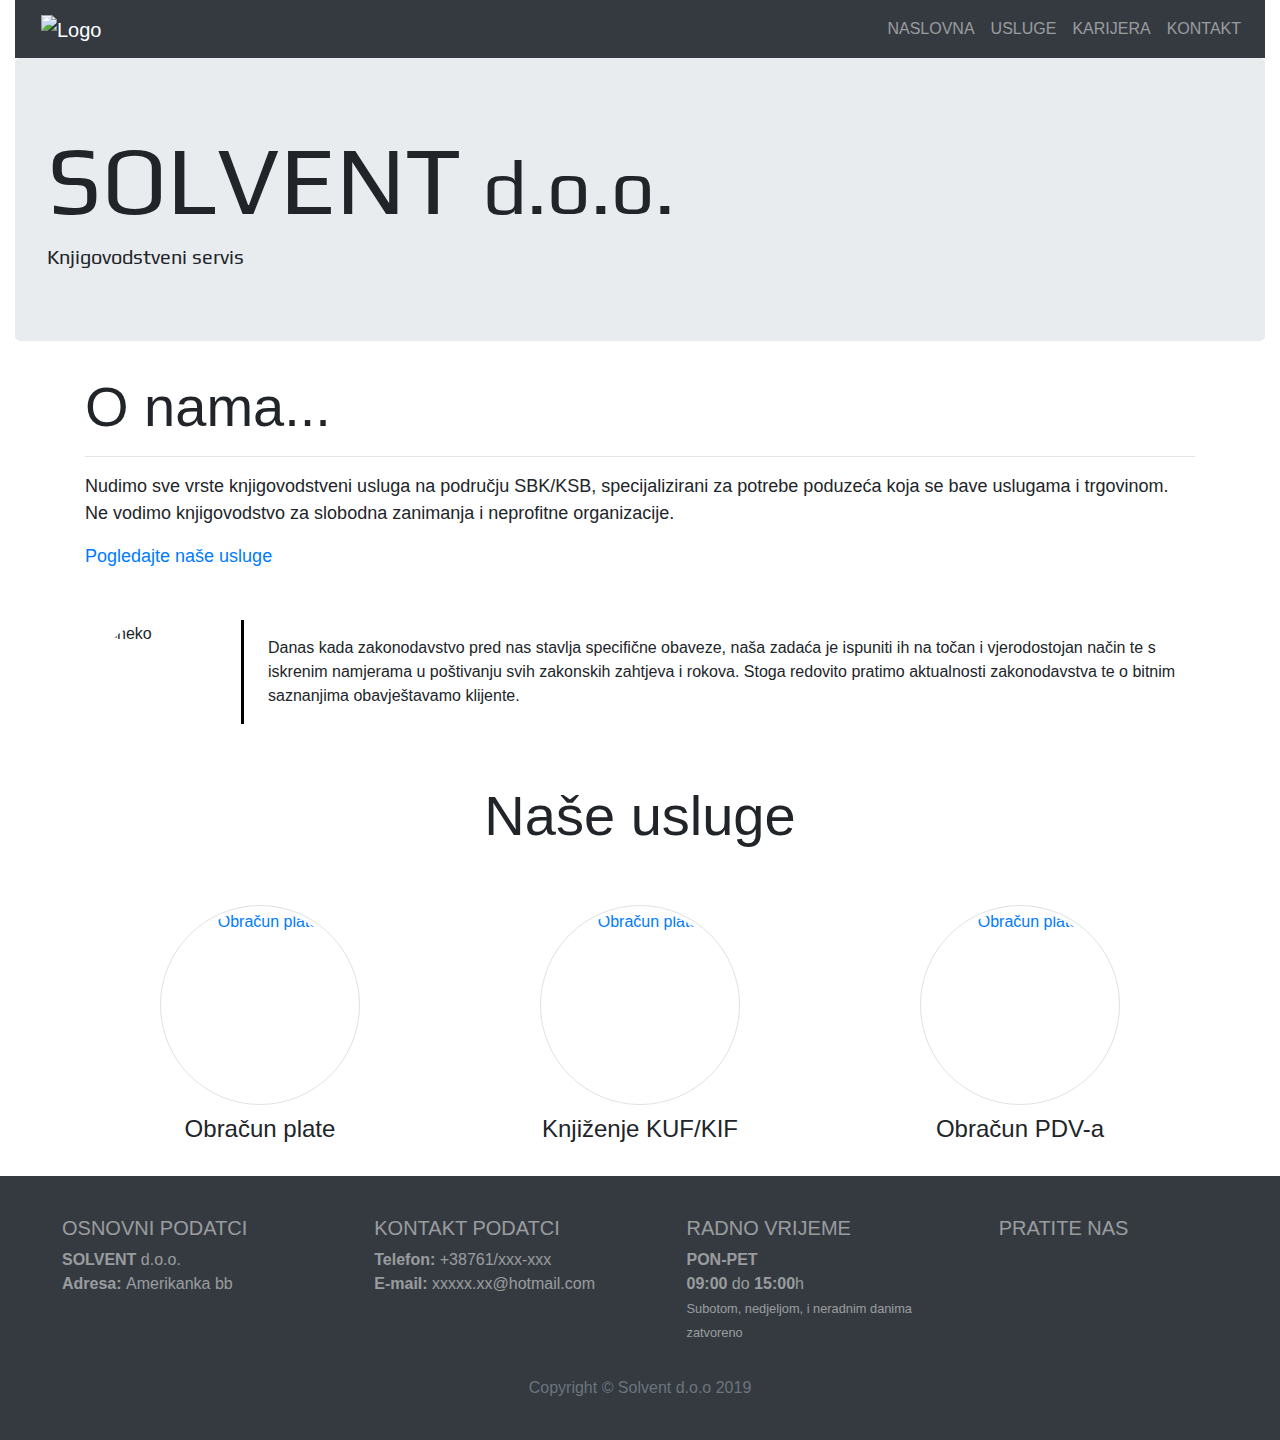
==== index.html @ a4fe62eb "index.html commit" ====
<!DOCTYPE html>
<html>
<head>
	<title>My WebPage</title>
	<meta charset="utf-8">
 	<meta name="viewport" content="width=device-width, initial-scale=1">
 	<link rel="stylesheet" href="https://maxcdn.bootstrapcdn.com/bootstrap/4.3.1/css/bootstrap.min.css">
 	<link rel="stylesheet" type="text/css" href="style.css">
 	<link href="https://fonts.googleapis.com/css?family=Play&display=swap" rel="stylesheet">
 	<link href="https://fonts.googleapis.com/css?family=Dancing+Script|Libre+Baskerville|Play&display=swap" rel="stylesheet">
 	<link rel="stylesheet" href="https://use.fontawesome.com/releases/v5.11.2/css/all.css" integrity="sha384-KA6wR/X5RY4zFAHpv/CnoG2UW1uogYfdnP67Uv7eULvTveboZJg0qUpmJZb5VqzN" crossorigin="anonymous">


</head>
<body>
<div class="container-fluid">
		<nav class="navbar navbar-expand-sm bg-dark navbar-dark justify-content-between sticky-top" >
		<a class="navbar-brand" href="#" >
			<img src="iconaacc.jpg" alt="Logo" style="width: 50px; margin-left: 10px;">
		</a>
		<ul class="navbar-nav  ">
			<li class="nav-item">
				<a class="nav-link" href="index.html">NASLOVNA</a>
			</li>
			<li class="nav-item">
				<a class="nav-link" href="usluge.html">USLUGE</a>
			</li>
			<li class="nav-item">
				<a class="nav-link" href="karijera.html">KARIJERA</a>
			</li>
			<li class="nav-item">
				<a class="nav-link" href="#">KONTAKT</a>
			</li>
		</ul>
	</nav>


	<div class="jumbotron">
		<div class="overlay"></div>
		<div class="inner">
			<h1 class="display-1" style="font-family: 'Play', sans-serif;">SOLVENT <small>d.o.o.</small></h1>
			<h5 class="dis" style="font-family: 'Play', sans-serif;">Knjigovodstveni servis</h5>
		</div>
	</div>

<div class="container">
	<h1 class="display-4">O nama... </h1><hr>
	<p style="font-size: large;">Nudimo sve vrste knjigovodstveni usluga na području SBK/KSB, specijalizirani za potrebe poduzeća koja se bave uslugama i trgovinom. Ne vodimo knjigovodstvo za slobodna zanimanja i neprofitne organizacije.</p>
	<p><a href="#" style="font-size: large; text-decoration: none;">Pogledajte naše usluge</a></p><br>
	<div class="media  p-2" style="border-radius: 8px;" style="align-items: center;">
		<img src="avataricon.jpg" alt="neko" class="grow rounded-circle align-self-start mr-4 mt-1 mb-1 ml-2" style="width: 100px; height: 100px;">
		<div class="media-body align-self-center ml-3" style="  border-left: 3px solid black;
  height: 100%;" >
			<p style="font-family: 'Libre Baskerville', serif; font-size: small;" ><blockquote class="pl-4">Danas kada zakonodavstvo pred nas stavlja specifične obaveze, naša zadaća je ispuniti ih na točan i vjerodostojan način te s iskrenim namjerama u poštivanju svih zakonskih zahtjeva i rokova. Stoga redovito pratimo aktualnosti zakonodavstva te o bitnim saznanjima obavještavamo klijente.</blockquote></p>
		</div>
	</div>
</div>
<br><br>
<div class="container">
	<h1 class="display-4 justify-content-center text-center">Naše usluge</h1><br><br>
	<div class="row">
		<div class="col-sm-4 text-center">
			<a href="usluge.html#plate"><img src="plata.jpg" alt="Obračun plate" class="grow img-thumbnail rounded-circle mx-auto d-block" style="width: 200px;height: 200px"></a>
			<h4 style="margin-top: 10px;">Obračun plate</h4>

		</div>


		<div class="col-sm-4 text-center">
			<a href="usluge.html#kuf"><img src="solvent.jpg" alt="Obračun plate" class="grow img-thumbnail rounded-circle mx-auto d-block" style="width: 200px;height: 200px"></a>
			<h4 style="margin-top: 10px;">Knjiženje KUF/KIF</h4>

		</div>


		<div class="col-sm-4 text-center">
			<a href="usluge.html#pdv"><img src="porez2.jpg" alt="Obračun plate" class="grow img-thumbnail rounded-circle mx-auto d-block" style="width: 200px;
			height: 200px;"></a>
			<h4 style="margin-top: 10px;">Obračun PDV-a</h4>
		</div>
	</div>
</div>
</div>





<br>
<footer id="footer" class="footer bg-dark py-4 text-white-50">
	<div class="footer-top">
		<div class="container-fluid m-3">
			<div class="row ml-3">
				<div class="col-lg-3 col-md-6 footer-info ">
					<h5>OSNOVNI PODATCI</h5>
					<p><strong>SOLVENT</strong> d.o.o.<br><strong>Adresa: </strong> Amerikanka bb</p>
				</div>
				<div class="col-lg-3 col-md-6 footer-links">
					<h5>KONTAKT PODATCI</h5>
					<p><strong>Telefon: </strong>+38761/xxx-xxx<br><strong>E-mail: </strong>xxxxx.xx@hotmail.com</p>
				</div>
				<div class="col-lg-3 col-md-6 footer-radno">
					<h5>RADNO VRIJEME</h5>
					<p><strong>PON-PET</strong><br><strong>09:00</strong> do <strong>15:00</strong>h<br><small>Subotom, nedjeljom, i neradnim danima zatvoreno</small></p>
				</div>
				<div class="col-lg-3 col-md-6 footer-follow">
					<h5>PRATITE NAS</h5>
					<a href="https://www.twitter.com/" class="twitter m-3 text-white-50"><i class="fab fa-twitter fa-3x"></i></a>
					<a href="https://www.facebook.com/" class="facebook m-3 text-white-50"><i class="fab fa-facebook fa-3x"></i></a>
					<a href="https://www.instagram.com/" class="instagram m-3 text-white-50"><i class="fab fa-instagram fa-3x"></i></a>
				</div>
			</div>
		</div>
	</div>
	<p class="copyright text-muted text-center">Copyright &copy; Solvent d.o.o 2019</p>
</footer>
</body>
</html>
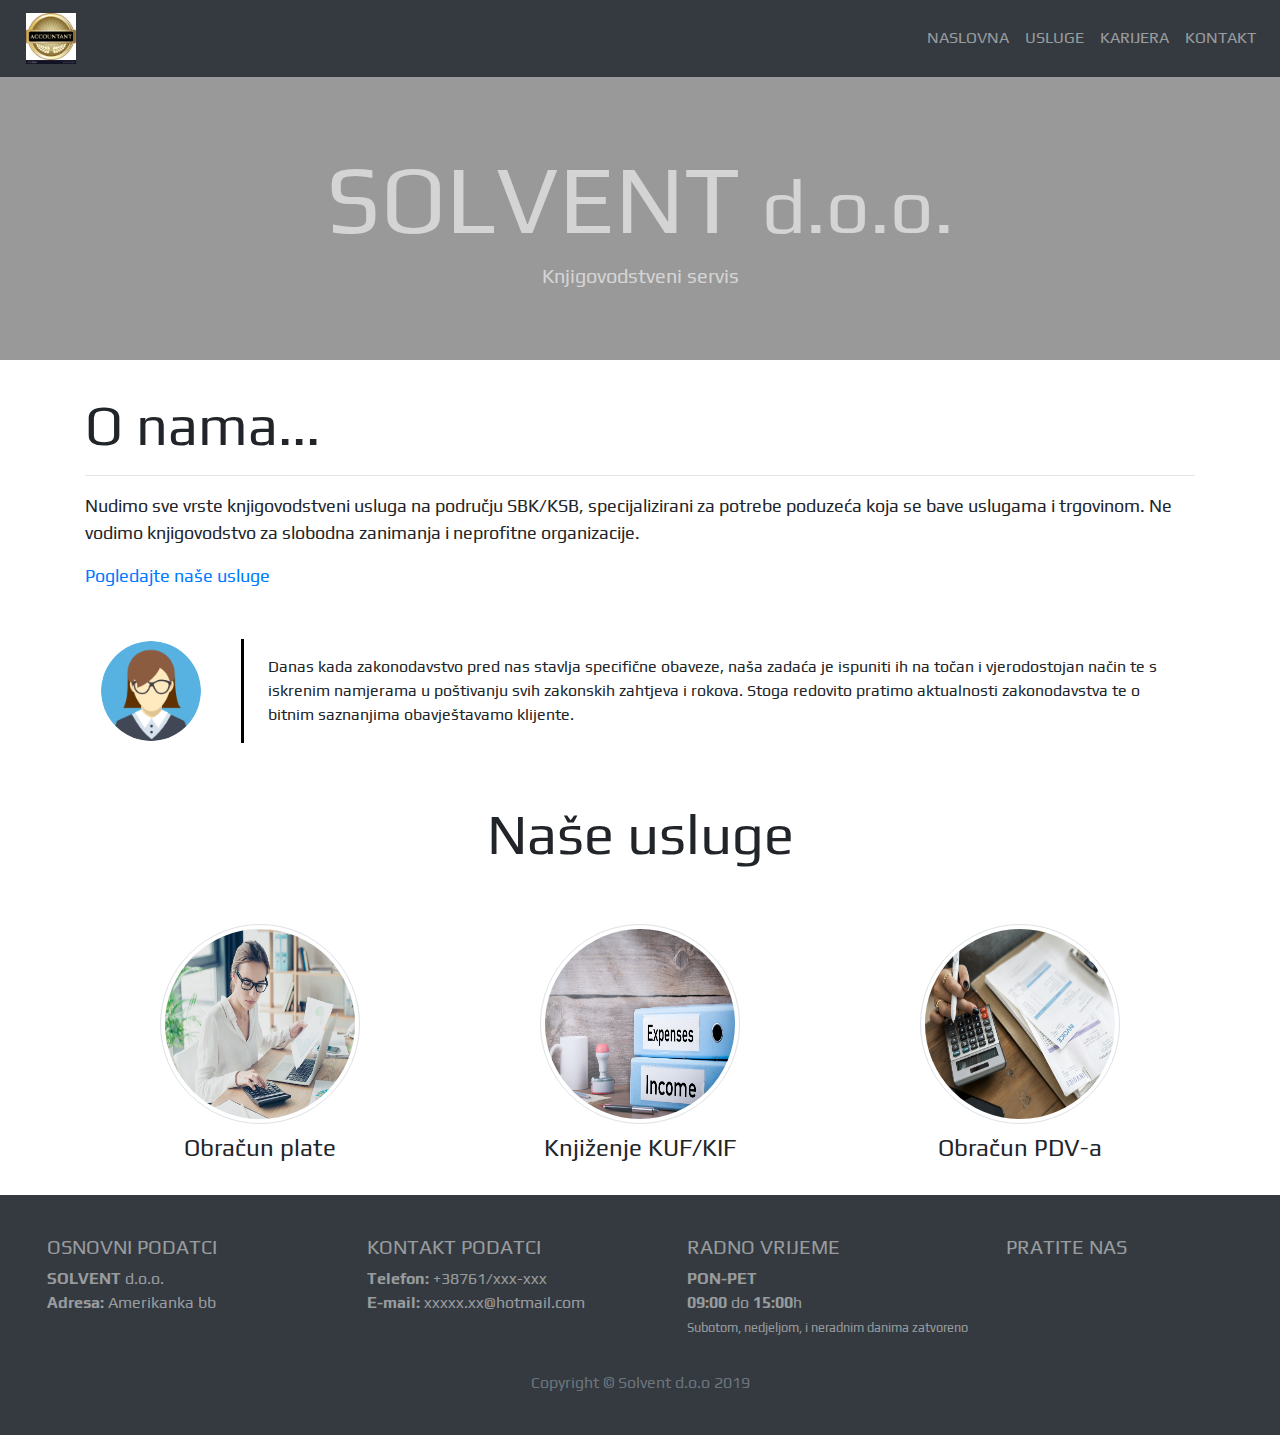
==== commit 49fd1fc5: "Add files via upload" ====
--- a/index.html
+++ b/index.html
@@ -1,118 +1,118 @@
-<!DOCTYPE html>
-<html>
-<head>
-	<title>My WebPage</title>
-	<meta charset="utf-8">
- 	<meta name="viewport" content="width=device-width, initial-scale=1">
- 	<link rel="stylesheet" href="https://maxcdn.bootstrapcdn.com/bootstrap/4.3.1/css/bootstrap.min.css">
- 	<link rel="stylesheet" type="text/css" href="style.css">
- 	<link href="https://fonts.googleapis.com/css?family=Play&display=swap" rel="stylesheet">
- 	<link href="https://fonts.googleapis.com/css?family=Dancing+Script|Libre+Baskerville|Play&display=swap" rel="stylesheet">
- 	<link rel="stylesheet" href="https://use.fontawesome.com/releases/v5.11.2/css/all.css" integrity="sha384-KA6wR/X5RY4zFAHpv/CnoG2UW1uogYfdnP67Uv7eULvTveboZJg0qUpmJZb5VqzN" crossorigin="anonymous">
-
-
-</head>
-<body>
-<div class="container-fluid">
-		<nav class="navbar navbar-expand-sm bg-dark navbar-dark justify-content-between sticky-top" >
-		<a class="navbar-brand" href="#" >
-			<img src="iconaacc.jpg" alt="Logo" style="width: 50px; margin-left: 10px;">
-		</a>
-		<ul class="navbar-nav  ">
-			<li class="nav-item">
-				<a class="nav-link" href="index.html">NASLOVNA</a>
-			</li>
-			<li class="nav-item">
-				<a class="nav-link" href="usluge.html">USLUGE</a>
-			</li>
-			<li class="nav-item">
-				<a class="nav-link" href="karijera.html">KARIJERA</a>
-			</li>
-			<li class="nav-item">
-				<a class="nav-link" href="#">KONTAKT</a>
-			</li>
-		</ul>
-	</nav>
-
-
-	<div class="jumbotron">
-		<div class="overlay"></div>
-		<div class="inner">
-			<h1 class="display-1" style="font-family: 'Play', sans-serif;">SOLVENT <small>d.o.o.</small></h1>
-			<h5 class="dis" style="font-family: 'Play', sans-serif;">Knjigovodstveni servis</h5>
-		</div>
-	</div>
-
-<div class="container">
-	<h1 class="display-4">O nama... </h1><hr>
-	<p style="font-size: large;">Nudimo sve vrste knjigovodstveni usluga na području SBK/KSB, specijalizirani za potrebe poduzeća koja se bave uslugama i trgovinom. Ne vodimo knjigovodstvo za slobodna zanimanja i neprofitne organizacije.</p>
-	<p><a href="#" style="font-size: large; text-decoration: none;">Pogledajte naše usluge</a></p><br>
-	<div class="media  p-2" style="border-radius: 8px;" style="align-items: center;">
-		<img src="avataricon.jpg" alt="neko" class="grow rounded-circle align-self-start mr-4 mt-1 mb-1 ml-2" style="width: 100px; height: 100px;">
-		<div class="media-body align-self-center ml-3" style="  border-left: 3px solid black;
-  height: 100%;" >
-			<p style="font-family: 'Libre Baskerville', serif; font-size: small;" ><blockquote class="pl-4">Danas kada zakonodavstvo pred nas stavlja specifične obaveze, naša zadaća je ispuniti ih na točan i vjerodostojan način te s iskrenim namjerama u poštivanju svih zakonskih zahtjeva i rokova. Stoga redovito pratimo aktualnosti zakonodavstva te o bitnim saznanjima obavještavamo klijente.</blockquote></p>
-		</div>
-	</div>
-</div>
-<br><br>
-<div class="container">
-	<h1 class="display-4 justify-content-center text-center">Naše usluge</h1><br><br>
-	<div class="row">
-		<div class="col-sm-4 text-center">
-			<a href="usluge.html#plate"><img src="plata.jpg" alt="Obračun plate" class="grow img-thumbnail rounded-circle mx-auto d-block" style="width: 200px;height: 200px"></a>
-			<h4 style="margin-top: 10px;">Obračun plate</h4>
-
-		</div>
-
-
-		<div class="col-sm-4 text-center">
-			<a href="usluge.html#kuf"><img src="solvent.jpg" alt="Obračun plate" class="grow img-thumbnail rounded-circle mx-auto d-block" style="width: 200px;height: 200px"></a>
-			<h4 style="margin-top: 10px;">Knjiženje KUF/KIF</h4>
-
-		</div>
-
-
-		<div class="col-sm-4 text-center">
-			<a href="usluge.html#pdv"><img src="porez2.jpg" alt="Obračun plate" class="grow img-thumbnail rounded-circle mx-auto d-block" style="width: 200px;
-			height: 200px;"></a>
-			<h4 style="margin-top: 10px;">Obračun PDV-a</h4>
-		</div>
-	</div>
-</div>
-</div>
-
-
-
-
-
-<br>
-<footer id="footer" class="footer bg-dark py-4 text-white-50">
-	<div class="footer-top">
-		<div class="container-fluid m-3">
-			<div class="row ml-3">
-				<div class="col-lg-3 col-md-6 footer-info ">
-					<h5>OSNOVNI PODATCI</h5>
-					<p><strong>SOLVENT</strong> d.o.o.<br><strong>Adresa: </strong> Amerikanka bb</p>
-				</div>
-				<div class="col-lg-3 col-md-6 footer-links">
-					<h5>KONTAKT PODATCI</h5>
-					<p><strong>Telefon: </strong>+38761/xxx-xxx<br><strong>E-mail: </strong>xxxxx.xx@hotmail.com</p>
-				</div>
-				<div class="col-lg-3 col-md-6 footer-radno">
-					<h5>RADNO VRIJEME</h5>
-					<p><strong>PON-PET</strong><br><strong>09:00</strong> do <strong>15:00</strong>h<br><small>Subotom, nedjeljom, i neradnim danima zatvoreno</small></p>
-				</div>
-				<div class="col-lg-3 col-md-6 footer-follow">
-					<h5>PRATITE NAS</h5>
-					<a href="https://www.twitter.com/" class="twitter m-3 text-white-50"><i class="fab fa-twitter fa-3x"></i></a>
-					<a href="https://www.facebook.com/" class="facebook m-3 text-white-50"><i class="fab fa-facebook fa-3x"></i></a>
-					<a href="https://www.instagram.com/" class="instagram m-3 text-white-50"><i class="fab fa-instagram fa-3x"></i></a>
-				</div>
-			</div>
-		</div>
-	</div>
-	<p class="copyright text-muted text-center">Copyright &copy; Solvent d.o.o 2019</p>
-</footer>
-</body>
+<!DOCTYPE html>
+<html>
+<head>
+	<title>My WebPage</title>
+	<meta charset="utf-8">
+ 	<meta name="viewport" content="width=device-width, initial-scale=1">
+ 	<link rel="stylesheet" href="https://maxcdn.bootstrapcdn.com/bootstrap/4.3.1/css/bootstrap.min.css">
+ 	<link rel="stylesheet" type="text/css" href="style.css">
+ 	<link href="https://fonts.googleapis.com/css?family=Play&display=swap" rel="stylesheet">
+ 	<link href="https://fonts.googleapis.com/css?family=Dancing+Script|Libre+Baskerville|Play&display=swap" rel="stylesheet">
+ 	<link rel="stylesheet" href="https://use.fontawesome.com/releases/v5.11.2/css/all.css" integrity="sha384-KA6wR/X5RY4zFAHpv/CnoG2UW1uogYfdnP67Uv7eULvTveboZJg0qUpmJZb5VqzN" crossorigin="anonymous">
+
+
+</head>
+<body>
+<div class="container-fluid">
+		<nav class="navbar navbar-expand-sm bg-dark navbar-dark justify-content-between sticky-top" >
+		<a class="navbar-brand" href="#" >
+			<img src="iconaacc.jpg" alt="Logo" style="width: 50px; margin-left: 10px;">
+		</a>
+		<ul class="navbar-nav  ">
+			<li class="nav-item">
+				<a class="nav-link" href="index.html">NASLOVNA</a>
+			</li>
+			<li class="nav-item">
+				<a class="nav-link" href="usluge.html">USLUGE</a>
+			</li>
+			<li class="nav-item">
+				<a class="nav-link" href="karijera.html">KARIJERA</a>
+			</li>
+			<li class="nav-item">
+				<a class="nav-link" href="#">KONTAKT</a>
+			</li>
+		</ul>
+	</nav>
+
+
+	<div class="jumbotron">
+		<div class="overlay"></div>
+		<div class="inner">
+			<h1 class="display-1" style="font-family: 'Play', sans-serif;">SOLVENT <small>d.o.o.</small></h1>
+			<h5 class="dis" style="font-family: 'Play', sans-serif;">Knjigovodstveni servis</h5>
+		</div>
+	</div>
+
+<div class="container">
+	<h1 class="display-4">O nama... </h1><hr>
+	<p style="font-size: large;">Nudimo sve vrste knjigovodstveni usluga na području SBK/KSB, specijalizirani za potrebe poduzeća koja se bave uslugama i trgovinom. Ne vodimo knjigovodstvo za slobodna zanimanja i neprofitne organizacije.</p>
+	<p><a href="#" style="font-size: large; text-decoration: none;">Pogledajte naše usluge</a></p><br>
+	<div class="media  p-2" style="border-radius: 8px;" style="align-items: center;">
+		<img src="avataricon.jpg" alt="neko" class="grow rounded-circle align-self-start mr-4 mt-1 mb-1 ml-2" style="width: 100px; height: 100px;">
+		<div class="media-body align-self-center ml-3" style="  border-left: 3px solid black;
+  height: 100%;" >
+			<p style="font-family: 'Libre Baskerville', serif; font-size: small;" ><blockquote class="pl-4">Danas kada zakonodavstvo pred nas stavlja specifične obaveze, naša zadaća je ispuniti ih na točan i vjerodostojan način te s iskrenim namjerama u poštivanju svih zakonskih zahtjeva i rokova. Stoga redovito pratimo aktualnosti zakonodavstva te o bitnim saznanjima obavještavamo klijente.</blockquote></p>
+		</div>
+	</div>
+</div>
+<br><br>
+<div class="container">
+	<h1 class="display-4 justify-content-center text-center">Naše usluge</h1><br><br>
+	<div class="row">
+		<div class="col-sm-4 text-center">
+			<a href="usluge.html#plate"><img src="plata.jpg" alt="Obračun plate" class="grow img-thumbnail rounded-circle mx-auto d-block" style="width: 200px;height: 200px"></a>
+			<h4 style="margin-top: 10px;">Obračun plate</h4>
+
+		</div>
+
+
+		<div class="col-sm-4 text-center">
+			<a href="usluge.html#kuf"><img src="solvent.jpg" alt="Obračun plate" class="grow img-thumbnail rounded-circle mx-auto d-block" style="width: 200px;height: 200px"></a>
+			<h4 style="margin-top: 10px;">Knjiženje KUF/KIF</h4>
+
+		</div>
+
+
+		<div class="col-sm-4 text-center">
+			<a href="usluge.html#pdv"><img src="porez2.jpg" alt="Obračun plate" class="grow img-thumbnail rounded-circle mx-auto d-block" style="width: 200px;
+			height: 200px;"></a>
+			<h4 style="margin-top: 10px;">Obračun PDV-a</h4>
+		</div>
+	</div>
+</div>
+</div>
+
+
+
+
+
+<br>
+<footer id="footer" class="footer bg-dark py-4 text-white-50">
+	<div class="footer-top">
+		<div class="container-fluid m-3">
+			<div class="row ml-3">
+				<div class="col-lg-3 col-md-6 footer-info ">
+					<h5>OSNOVNI PODATCI</h5>
+					<p><strong>SOLVENT</strong> d.o.o.<br><strong>Adresa: </strong> Amerikanka bb</p>
+				</div>
+				<div class="col-lg-3 col-md-6 footer-links">
+					<h5>KONTAKT PODATCI</h5>
+					<p><strong>Telefon: </strong>+38761/xxx-xxx<br><strong>E-mail: </strong>xxxxx.xx@hotmail.com</p>
+				</div>
+				<div class="col-lg-3 col-md-6 footer-radno">
+					<h5>RADNO VRIJEME</h5>
+					<p><strong>PON-PET</strong><br><strong>09:00</strong> do <strong>15:00</strong>h<br><small>Subotom, nedjeljom, i neradnim danima zatvoreno</small></p>
+				</div>
+				<div class="col-lg-3 col-md-6 footer-follow">
+					<h5>PRATITE NAS</h5>
+					<a href="https://www.twitter.com/" class="twitter m-3 text-white-50"><i class="fab fa-twitter fa-3x"></i></a>
+					<a href="https://www.facebook.com/" class="facebook m-3 text-white-50"><i class="fab fa-facebook fa-3x"></i></a>
+					<a href="https://www.instagram.com/" class="instagram m-3 text-white-50"><i class="fab fa-instagram fa-3x"></i></a>
+				</div>
+			</div>
+		</div>
+	</div>
+	<p class="copyright text-muted text-center">Copyright &copy; Solvent d.o.o 2019</p>
+</footer>
+</body>
 </html>--- a/style.css
+++ b/style.css
@@ -0,0 +1,64 @@
+body {
+  font-family: "Play", sans serif; }
+  body .container-fluid {
+    padding: 0px; }
+  body .inner {
+    text-align: center; }
+  body .jumbotron {
+    border-radius: 0;
+    position: relative;
+    background: url(../project0/digitron.jpg);
+    background-size: cover; }
+  body .jumbotron > .overlay {
+    position: absolute;
+    top: 0;
+    right: 0;
+    left: 0;
+    bottom: 0;
+    background-color: rgba(0, 0, 0, 0.4);
+    z-index: 1; }
+  body .jumbotron > .inner {
+    position: relative;
+    z-index: 2; }
+  body .jumb {
+    border-radius: 0;
+    position: relative;
+    background: url(../project0/usluge.jpg);
+    background-size: cover; }
+  body .display-1, body .dis {
+    color: #EEEEEE;
+    opacity: 0.7; }
+  body .usluge {
+    color: #EEEEEE;
+    opacity: 0.7; }
+  body .grow:hover {
+    -webkit-transform: scale(1.2);
+    -ms-transform: scale(1.2);
+    transform: scale(1.2);
+    transition: all .3s ease-in-out; }
+  body .obracun {
+    position: relative; }
+  body .obracunplate {
+    position: absolute;
+    top: 50%;
+    left: 50%;
+    transform: translate(-50%, -50%); }
+  body .kontaktlink:link {
+    color: black;
+    opacity: 1;
+    text-decoration: none; }
+  body .kontaktlink:visited {
+    color: gray;
+    text-decoration: none; }
+  body .kontaktlink:hover {
+    color: orange;
+    text-decoration: none; }
+  @media screen and (max-width: 600px) {
+    body .media {
+      margin-top: 50px; }
+    body .display-1 {
+      font-size: 2em; }
+    body .dis {
+      font-size: inherit; } }
+
+/*# sourceMappingURL=style.css.map */
